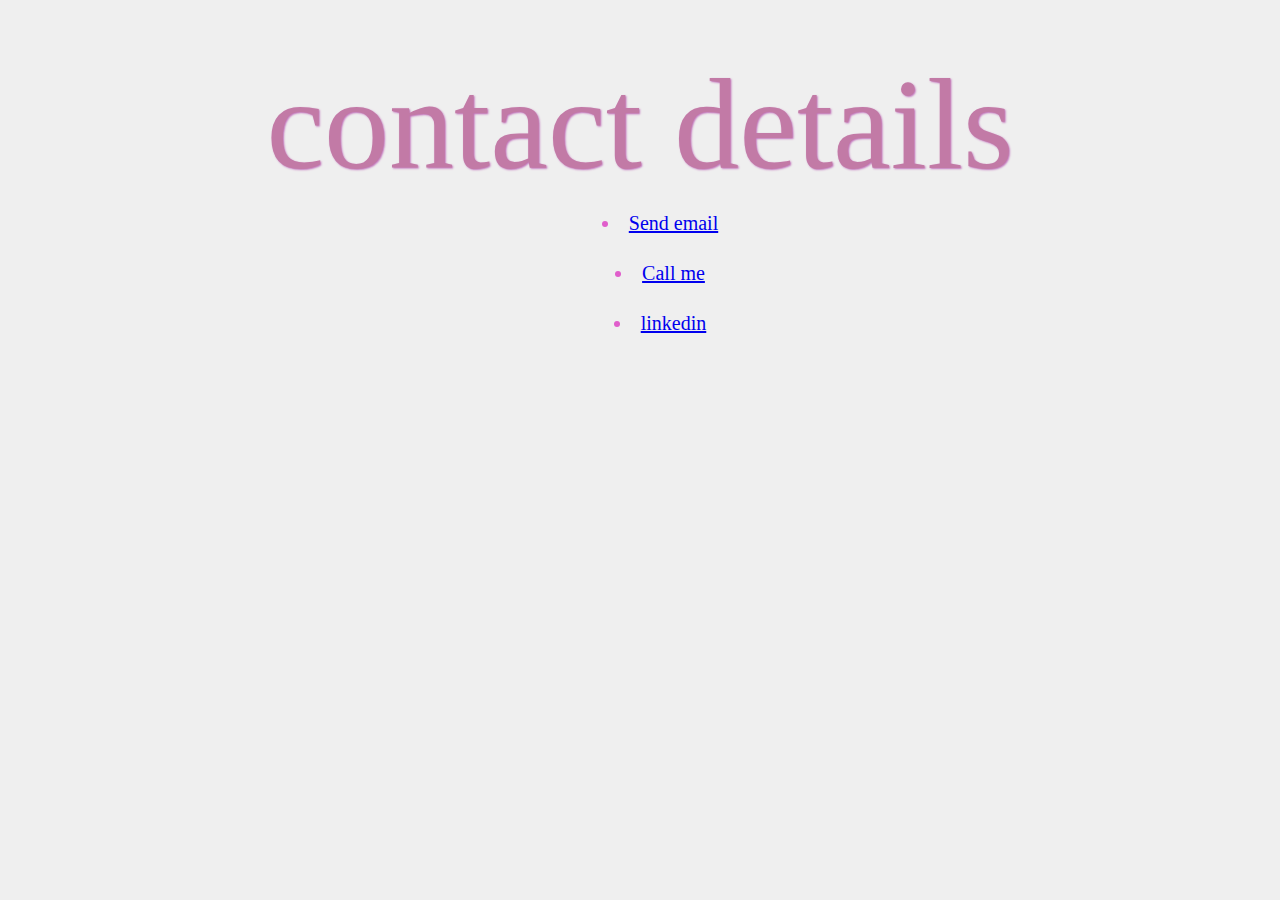
==== contact.html @ ba6dfb33 "Initial commit" ====
<!DOCTYPE html>
<html>
<head>
 <title>contact</title>
 <link rel="stylesheet" href="reem.CSS">
</head>
<body>
  <h1>contact details</h1>
    <ul>
         <li><a href="mailto:reem.awad3@gmail.com">Send email</a></li>
         <li><a href="tel:0470211163">Call me </a></li>
         <li><a href="https://www.linkedin.com/in/reem-alawad-060596111/"> linkedin</a></li>
    </ul> 
</body>



</html>
---- reem.CSS ----
body{
    background-color:#efefef;
    margin: 100px 100px;
}
ul{
    line-height: 50px;
    text-align: center;
    list-style: inside;
}
     


/* h1{
    text-align: center;
   color: rgb(192, 142, 165);
   margin: 50px 0;
} */
h1 { color: #c27aa6; font-family: 'Rouge Script', cursive; 
    font-size: 130px; font-weight: normal; line-height: 48px;
     margin: 0 0 50px; text-align: center; text-shadow: 1px 1px 2px #c273bb; }
li{
    width:500px;
    margin:0 auto;
    color: rgb(224, 94, 203);
    font-size: 20px;}
h2{text-align: center;
    color: rgb(167, 39, 99);
    margin-top: 50px 0;

}
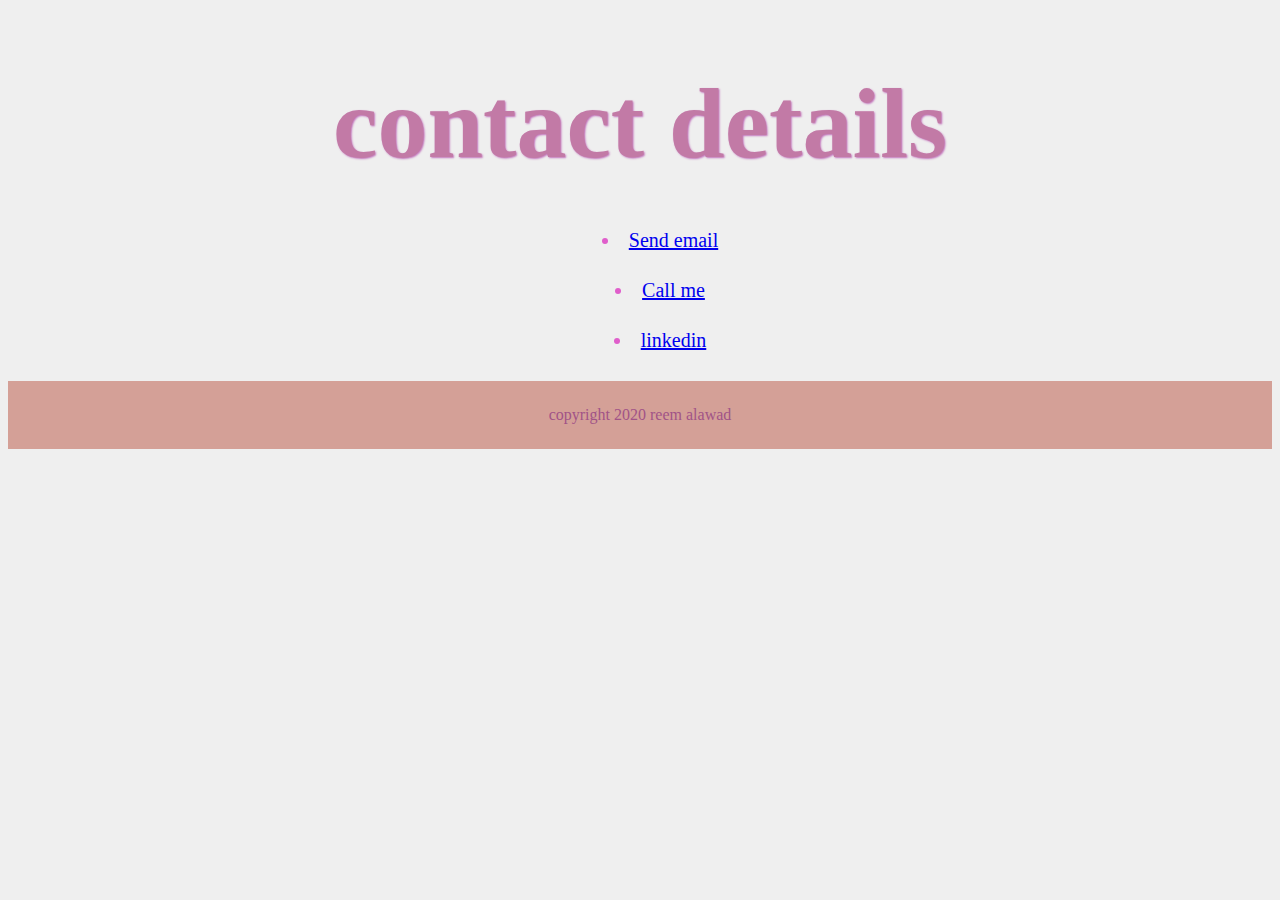
==== commit 8aab2238: "layout" ====
--- a/contact.html
+++ b/contact.html
@@ -5,14 +5,26 @@
  <link rel="stylesheet" href="reem.CSS">
 </head>
 <body>
+ <main>
+     <header>
   <h1>contact details</h1>
+</header>
+ <nav>
     <ul>
          <li><a href="mailto:reem.awad3@gmail.com">Send email</a></li>
          <li><a href="tel:0470211163">Call me </a></li>
          <li><a href="https://www.linkedin.com/in/reem-alawad-060596111/"> linkedin</a></li>
-    </ul> 
+    </ul>
+</nav>
+<footer>
+     <p class="copyright"> copyright 2020 reem alawad
+ 
+     </p>
+   </footer>
+
+ </main>
 </body>
 
 
 
-</html>+</html>
--- a/reem.CSS
+++ b/reem.CSS
@@ -1,8 +1,16 @@
+@media screen and (min-width: 640px){
+    .flex-container {
+        display: flex;
+    }    
+}
+
 body{
     background-color:#efefef;
-    margin: 100px 100px;
+    margin-top: 100px;
 }
-ul{
+
+
+    ul{
     line-height: 50px;
     text-align: center;
     list-style: inside;
@@ -15,8 +23,8 @@
    color: rgb(192, 142, 165);
    margin: 50px 0;
 } */
-h1 { color: #c27aa6; font-family: 'Rouge Script', cursive; 
-    font-size: 130px; font-weight: normal; line-height: 48px;
+header { color: #c27aa6; font-family: 'Rouge Script', cursive; 
+    font-size: 50px; font-weight: normal; line-height: 48px;
      margin: 0 0 50px; text-align: center; text-shadow: 1px 1px 2px #c273bb; }
 li{
     width:500px;
@@ -27,7 +35,15 @@
     color: rgb(167, 39, 99);
     margin-top: 50px 0;
 
-}  
+} 
+footer{
+    background-color:rgb(212, 160, 151);
+    color:rgb(161, 83, 135);
+    padding: 9px;
+    text-align: center;
+  
+}
+
   
   
 
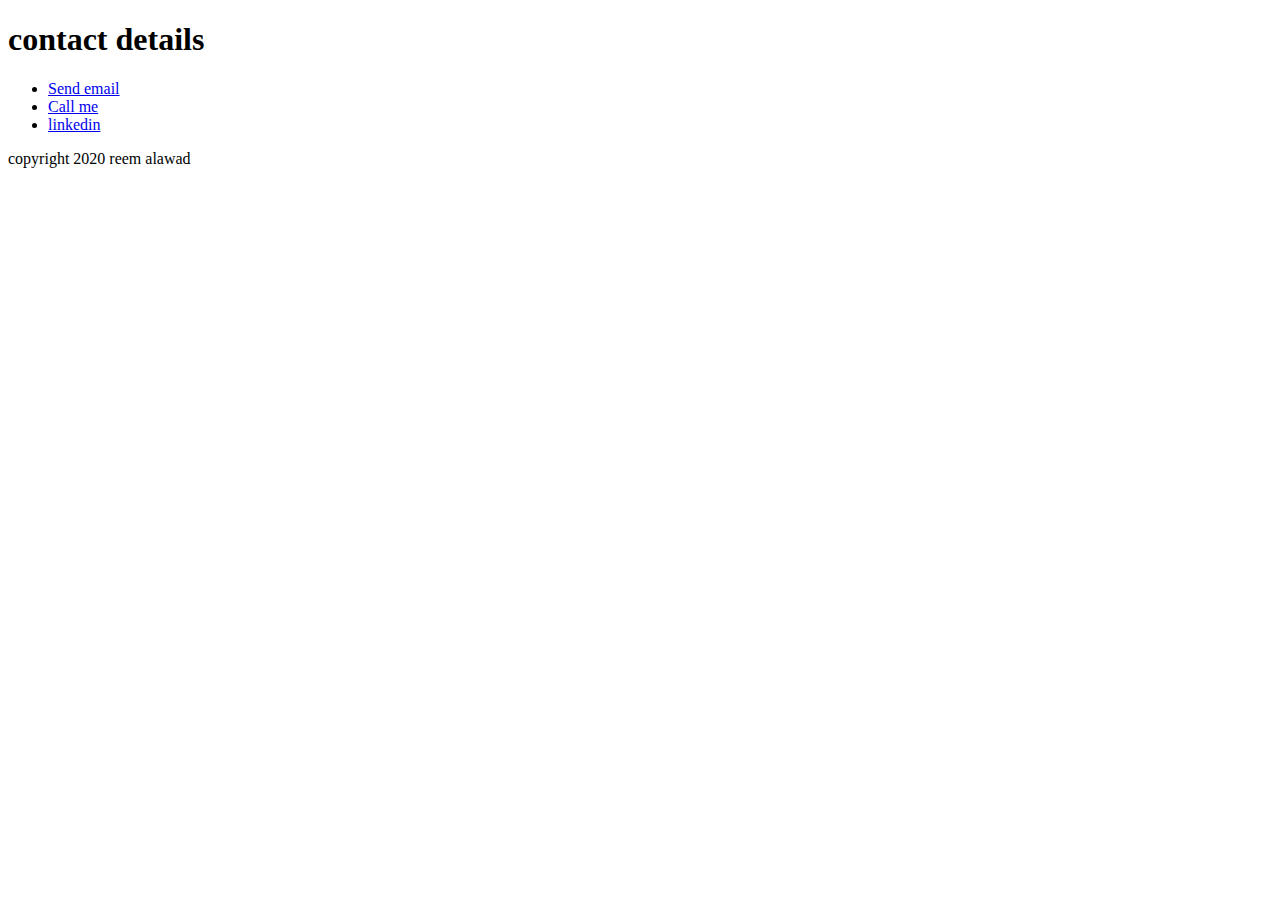
==== commit 28a8025e: "beautifier" ====
--- a/contact.html
+++ b/contact.html
@@ -1,30 +1,24 @@
 <!DOCTYPE html>
 <html>
-<head>
- <title>contact</title>
- <link rel="stylesheet" href="reem.CSS">
-</head>
-<body>
- <main>
-     <header>
-  <h1>contact details</h1>
-</header>
- <nav>
-    <ul>
-         <li><a href="mailto:reem.awad3@gmail.com">Send email</a></li>
-         <li><a href="tel:0470211163">Call me </a></li>
-         <li><a href="https://www.linkedin.com/in/reem-alawad-060596111/"> linkedin</a></li>
-    </ul>
-</nav>
-<footer>
-     <p class="copyright"> copyright 2020 reem alawad
- 
-     </p>
-   </footer>
-
- </main>
-</body>
-
-
-
-</html>
+  <head>
+    <title>Contact</title>
+    <link rel="stylesheet" href="reem.css">
+  </head>
+  <body>
+    <main>
+      <header>
+        <h1>contact details</h1>
+      </header>
+      <nav>
+        <ul>
+          <li><a href="mailto:reem.awad3@gmail.com">Send email</a></li>
+          <li><a href="tel:0470211163">Call me</a></li>
+          <li><a href="https://www.linkedin.com/in/reem-alawad-060596111/">linkedin</a></li>
+        </ul>
+      </nav>
+      <footer>
+        <p class="copyright">copyright 2020 reem alawad</p>
+      </footer>
+    </main>
+  </body>
+</html>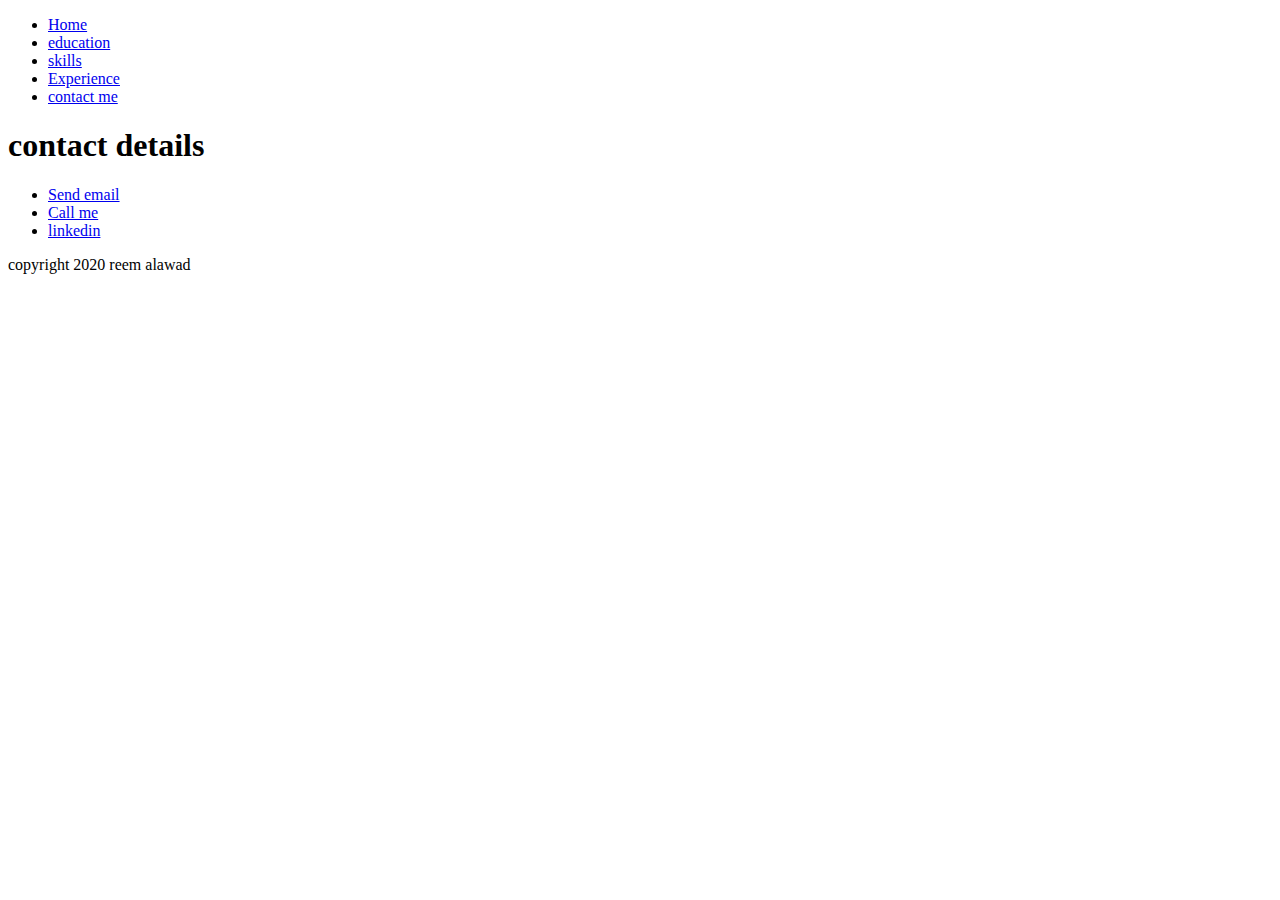
==== commit da9e8d8d: "final layout" ====
--- a/contact.html
+++ b/contact.html
@@ -5,10 +5,17 @@
     <link rel="stylesheet" href="reem.css">
   </head>
   <body>
+    <header>
+      <ul>
+        <li><a href="index.html">Home</a></li>
+        <li><a href="education.html"> education</a></li>
+        <li><a href="skills.html">skills</a></li>
+        <li><a href="experience.html">Experience</a></li>
+        <li><a href="contact.html">contact me</a></li>
+      </ul>
+    </header>
     <main>
-      <header>
-        <h1>contact details</h1>
-      </header>
+      <h1>contact details</h1>
       <nav>
         <ul>
           <li><a href="mailto:reem.awad3@gmail.com">Send email</a></li>
@@ -16,9 +23,9 @@
           <li><a href="https://www.linkedin.com/in/reem-alawad-060596111/">linkedin</a></li>
         </ul>
       </nav>
-      <footer>
-        <p class="copyright">copyright 2020 reem alawad</p>
-      </footer>
     </main>
+    <footer>
+      <p class="copyright">copyright 2020 reem alawad</p>
+    </footer>
   </body>
 </html>